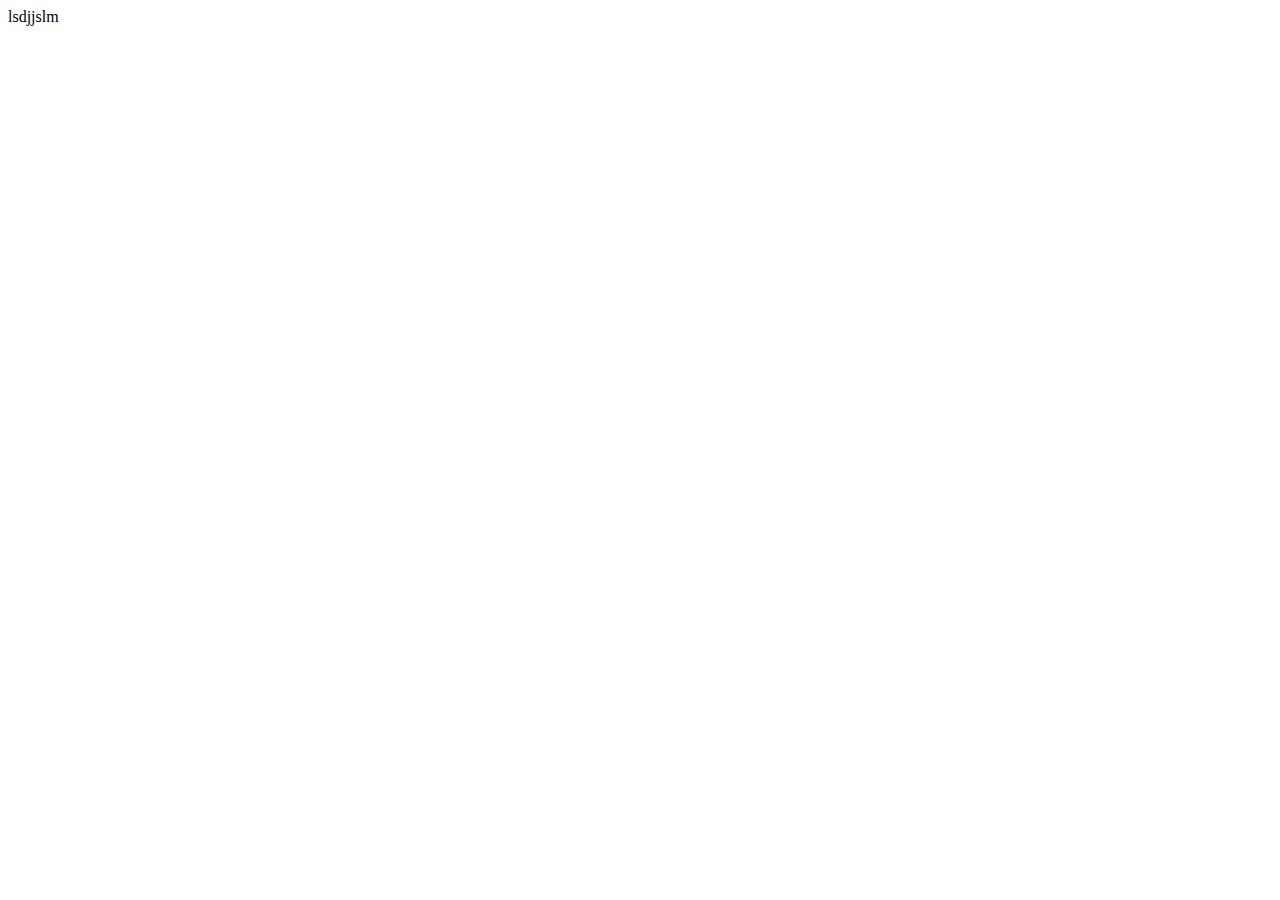
==== hi.html @ 26a9fec8 "portfolio" ====
<!DOCTYPE html>
<html lang="en">
<head>
    <meta charset="UTF-8">
    <meta http-equiv="X-UA-Compatible" content="IE=edge">
    <meta name="viewport" content="width=device-width, initial-scale=1.0">
    <title>Document</title>
</head>
<body>
    lsdjjslm
</body>
</html>
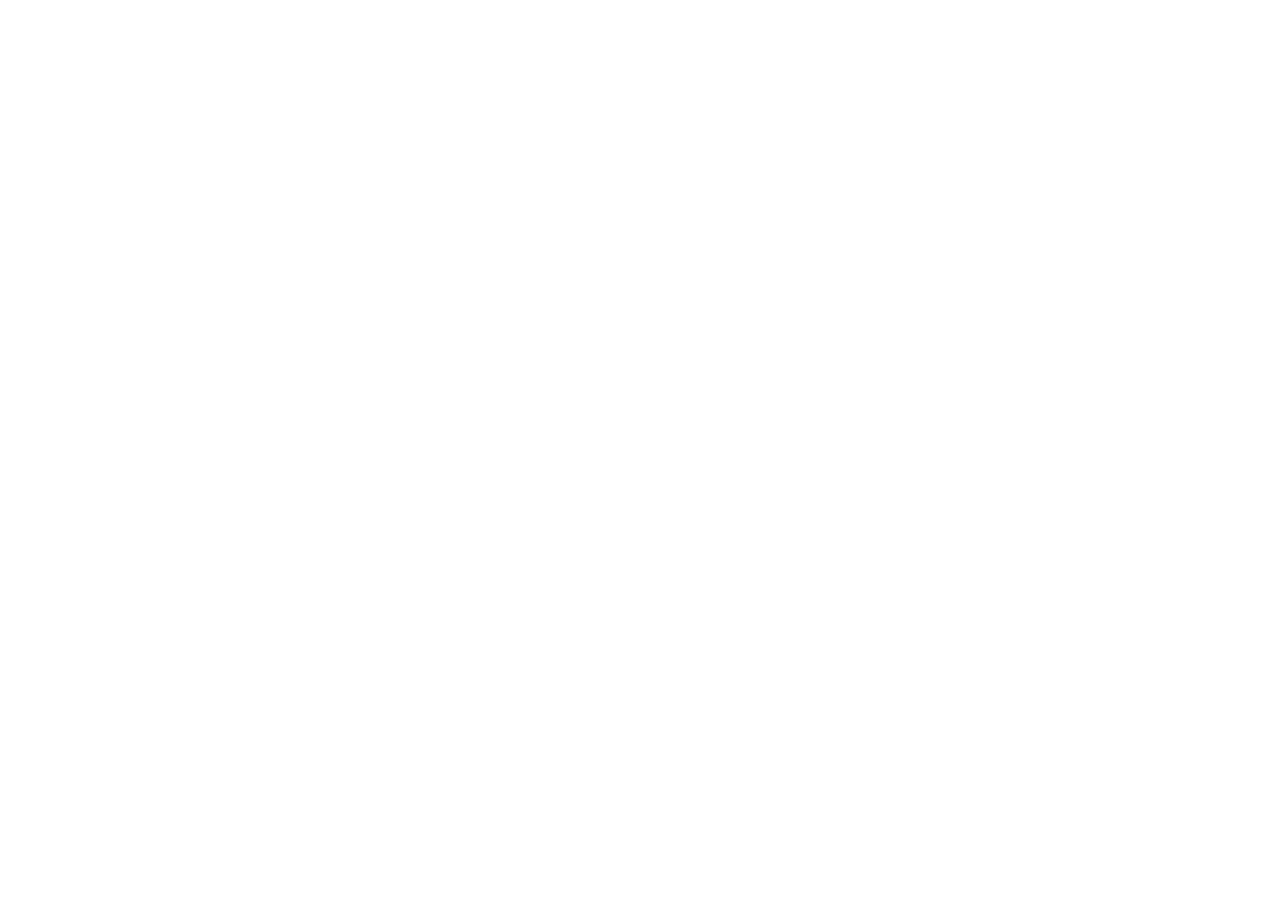
==== commit bb49a422: "update" ====
--- a/hi.html
+++ b/hi.html
@@ -7,6 +7,12 @@
     <title>Document</title>
 </head>
 <body>
-    lsdjjslm
+
+
+
+
+
+
 </body>
-</html>+</html>
+
